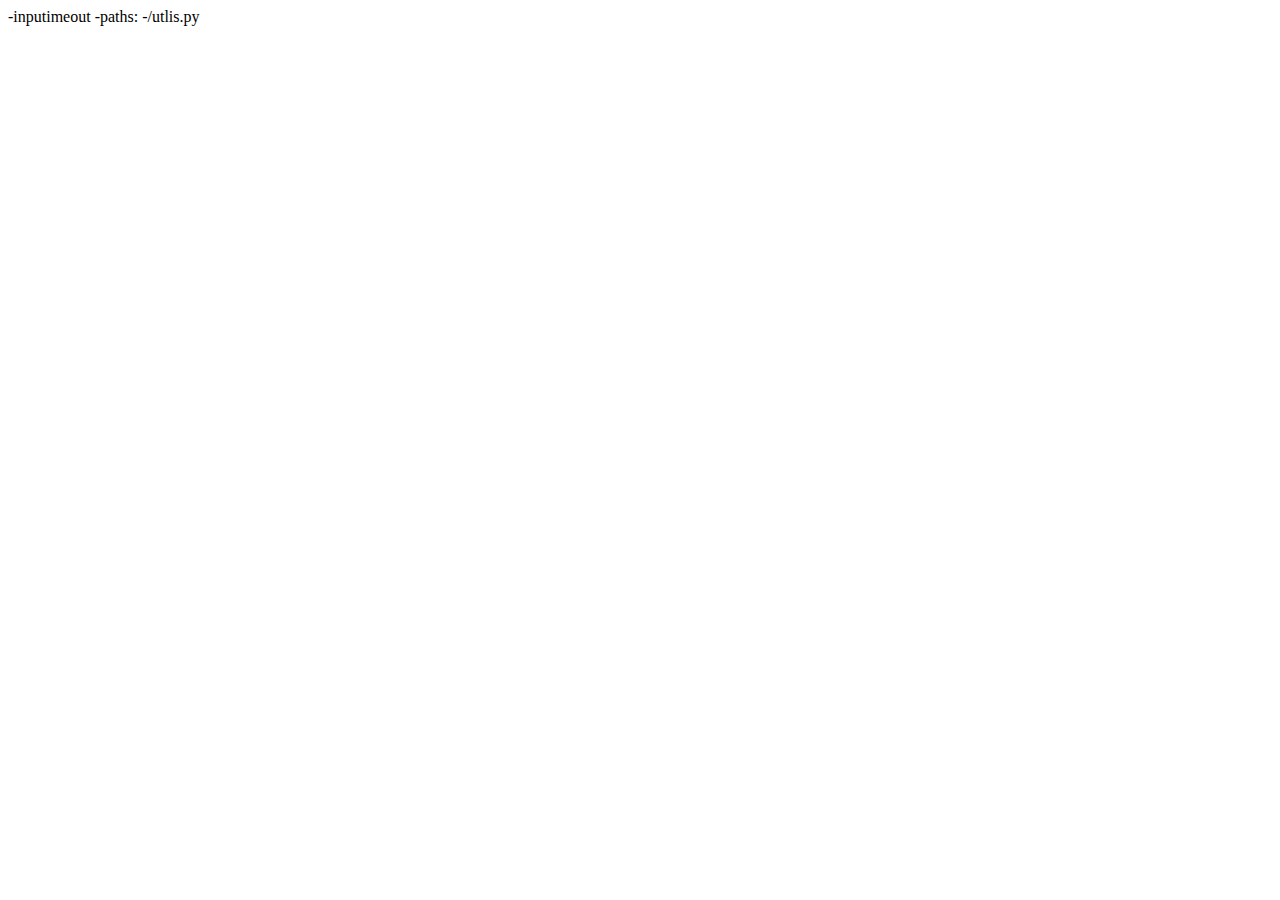
==== index.html @ 8aa4601a "modified:   README.md 	new file:   assets/scripts/Functions.py 	new file:   assets/scripts/TimesTabl" ====
<html>

<body>
  <link rel="stylesheet" href="https://pyscript.net/latest/pyscript.css" />
<script defer src="https://pyscript.net/latest/pyscript.js"></script>
<py-env>

-inputimeout

-paths:

-/utlis.py

</py-env>

<py-script src=”/assets/scripts/main.py”></py-script>
  

  

</body>
</html>
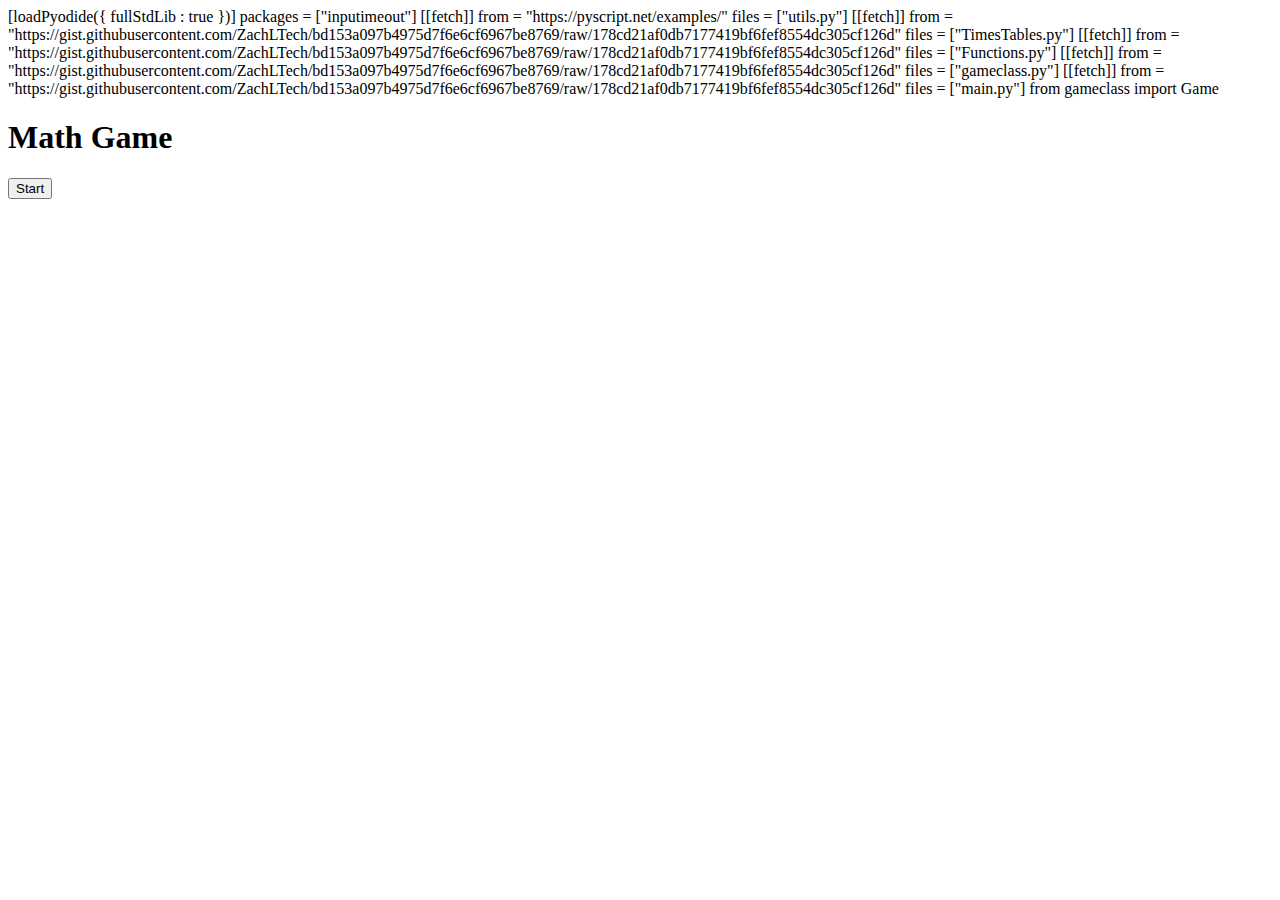
==== commit e055bb68: "modified:   assets/scripts/Functions.py 	new file:   assets/scripts/__pycache__/TimesTables.cpython-" ====
--- a/index.html
+++ b/index.html
@@ -1,22 +1,47 @@
-<html>
+<!DOCTYPE html>
+<html lang="en">
+  <head>
+  <meta charset="utf-8" />
+  <meta name="viewport" content="width=device-width,initial-scale=1" />
 
-<body>
+  <title>Math Game</title>
+
   <link rel="stylesheet" href="https://pyscript.net/latest/pyscript.css" />
-<script defer src="https://pyscript.net/latest/pyscript.js"></script>
-<py-env>
+  <script defer src="https://pyscript.net/latest/pyscript.js"></script>
+  </head>
 
--inputimeout
+  <body>
 
--paths:
+    <py-config>
+        [loadPyodide({ fullStdLib : true })]
+        packages = ["inputimeout"]
+      [[fetch]]
+      from = "https://pyscript.net/examples/"
+      files = ["utils.py"]
+      [[fetch]]
+      from = "https://gist.githubusercontent.com/ZachLTech/bd153a097b4975d7f6e6cf6967be8769/raw/178cd21af0db7177419bf6fef8554dc305cf126d"
+      files = ["TimesTables.py"]
+      [[fetch]]
+      from = "https://gist.githubusercontent.com/ZachLTech/bd153a097b4975d7f6e6cf6967be8769/raw/178cd21af0db7177419bf6fef8554dc305cf126d"
+      files = ["Functions.py"]
+      [[fetch]]
+      from = "https://gist.githubusercontent.com/ZachLTech/bd153a097b4975d7f6e6cf6967be8769/raw/178cd21af0db7177419bf6fef8554dc305cf126d"
+      files = ["gameclass.py"]
+      [[fetch]]
+      from = "https://gist.githubusercontent.com/ZachLTech/bd153a097b4975d7f6e6cf6967be8769/raw/178cd21af0db7177419bf6fef8554dc305cf126d"
+      files = ["main.py"]
+    </py-config>
+    <py-script>
+        from gameclass import Game
+    </py-script>
+    <section>
+      <div class="text-center w-full mb-8">
+        <h1 class="text-3xl font-bold text-gray-800 uppercase tracking-tight">Math Game</h1>
+      </div>
+      <div>
+        <button type="button" onclick="Start()">Start</button>
+      </div>
 
--/utlis.py
-
-</py-env>
-
-<py-script src=”/assets/scripts/main.py”></py-script>
-  
-
-  
-
-</body>
-</html>
+    </section>
+  </body>
+</html>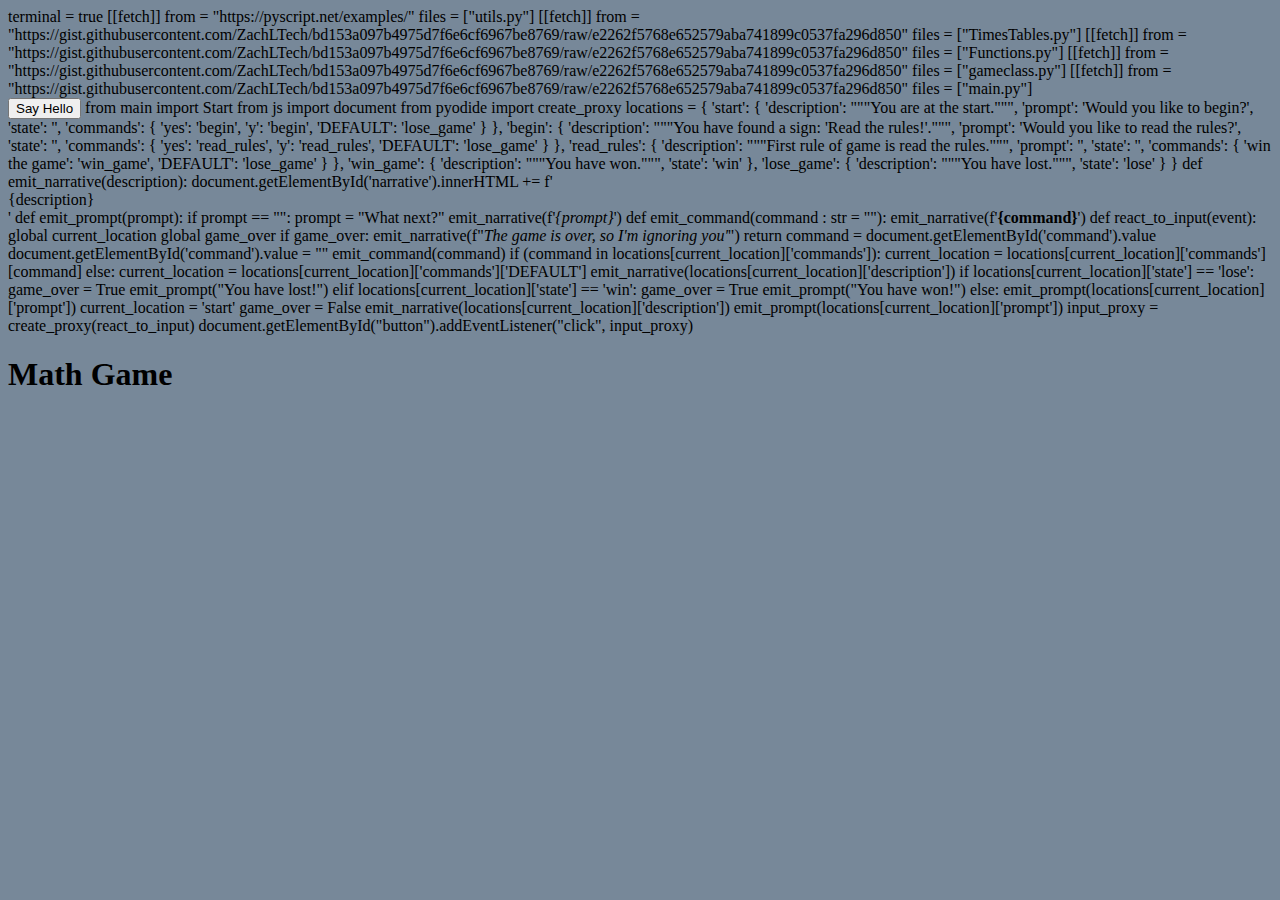
==== commit e9676af2: "modified:   assets/scripts/Functions.py 	modified:   assets/scripts/__pycache__/Functions.cpython-31" ====
--- a/index.html
+++ b/index.html
@@ -3,44 +3,119 @@
   <head>
   <meta charset="utf-8" />
   <meta name="viewport" content="width=device-width,initial-scale=1" />
-
+  <center>
   <title>Math Game</title>
-
+  </center>
   <link rel="stylesheet" href="https://pyscript.net/latest/pyscript.css" />
   <script defer src="https://pyscript.net/latest/pyscript.js"></script>
   </head>
 
-  <body>
+  <body style="background-color:lightslategrey">
 
+   
     <py-config>
-        [loadPyodide({ fullStdLib : true })]
-        packages = ["inputimeout"]
+      terminal = true
       [[fetch]]
       from = "https://pyscript.net/examples/"
       files = ["utils.py"]
       [[fetch]]
-      from = "https://gist.githubusercontent.com/ZachLTech/bd153a097b4975d7f6e6cf6967be8769/raw/178cd21af0db7177419bf6fef8554dc305cf126d"
+      from = "https://gist.githubusercontent.com/ZachLTech/bd153a097b4975d7f6e6cf6967be8769/raw/e2262f5768e652579aba741899c0537fa296d850"
       files = ["TimesTables.py"]
       [[fetch]]
-      from = "https://gist.githubusercontent.com/ZachLTech/bd153a097b4975d7f6e6cf6967be8769/raw/178cd21af0db7177419bf6fef8554dc305cf126d"
+          from = "https://gist.githubusercontent.com/ZachLTech/bd153a097b4975d7f6e6cf6967be8769/raw/e2262f5768e652579aba741899c0537fa296d850"
       files = ["Functions.py"]
       [[fetch]]
-      from = "https://gist.githubusercontent.com/ZachLTech/bd153a097b4975d7f6e6cf6967be8769/raw/178cd21af0db7177419bf6fef8554dc305cf126d"
+      from = "https://gist.githubusercontent.com/ZachLTech/bd153a097b4975d7f6e6cf6967be8769/raw/e2262f5768e652579aba741899c0537fa296d850"
       files = ["gameclass.py"]
       [[fetch]]
-      from = "https://gist.githubusercontent.com/ZachLTech/bd153a097b4975d7f6e6cf6967be8769/raw/178cd21af0db7177419bf6fef8554dc305cf126d"
+      from = "https://gist.githubusercontent.com/ZachLTech/bd153a097b4975d7f6e6cf6967be8769/raw/e2262f5768e652579aba741899c0537fa296d850"
       files = ["main.py"]
     </py-config>
+    <div id="manual-write"></div>
+    <button py-click="Start()" id="manual">Say Hello</button>
+
     <py-script>
-        from gameclass import Game
+        from main import Start
+        from js import document
+        from pyodide import create_proxy
+        
+        locations = {
+            'start': {
+                'description': """You are at the start.""",
+                'prompt': 'Would you like to begin?',
+                'state': '',
+                'commands': { 'yes': 'begin', 'y': 'begin', 'DEFAULT': 'lose_game' }
+            },
+            'begin': {
+                'description': """You have found a sign: 'Read the rules!'.""",
+                'prompt': 'Would you like to read the rules?',
+                'state': '',
+                'commands': { 'yes': 'read_rules', 'y': 'read_rules', 'DEFAULT': 'lose_game' }
+            },
+            'read_rules': {
+                'description': """First rule of game is read the rules.""",
+                'prompt': '',
+                'state': '',
+                'commands': { 'win the game': 'win_game', 'DEFAULT': 'lose_game' }
+            },
+            'win_game': {
+                'description': """You have won.""",
+                'state': 'win'
+            },
+            'lose_game': {
+                'description': """You have lost.""",
+                'state': 'lose'
+            }
+        }
+        
+        def emit_narrative(description):
+            document.getElementById('narrative').innerHTML += f'<div>{description}</div>'
+        
+        def emit_prompt(prompt):
+            if prompt == "":
+                prompt = "What next?"
+            emit_narrative(f'<i>{prompt}</i>')
+        
+        def emit_command(command : str = ""):
+            emit_narrative(f'<b>{command}</b>')
+        
+        def react_to_input(event):
+            global current_location
+            global game_over
+            if game_over:
+                emit_narrative(f"<i>The game is over, so I'm ignoring you'</i>")
+                return
+            command = document.getElementById('command').value
+            document.getElementById('command').value = ""
+            emit_command(command)
+            if (command in locations[current_location]['commands']):
+                current_location = locations[current_location]['commands'][command]
+            else:
+                current_location = locations[current_location]['commands']['DEFAULT']
+            emit_narrative(locations[current_location]['description'])
+            if locations[current_location]['state'] == 'lose':
+                game_over = True
+                emit_prompt("You have lost!")
+            elif locations[current_location]['state'] == 'win':
+                game_over = True
+                emit_prompt("You have won!")
+            else:
+                emit_prompt(locations[current_location]['prompt'])
+        
+        current_location = 'start'
+        game_over = False
+        
+        emit_narrative(locations[current_location]['description'])
+        emit_prompt(locations[current_location]['prompt'])
+        
+        input_proxy = create_proxy(react_to_input)
+        document.getElementById("button").addEventListener("click", input_proxy)
     </py-script>
     <section>
       <div class="text-center w-full mb-8">
         <h1 class="text-3xl font-bold text-gray-800 uppercase tracking-tight">Math Game</h1>
       </div>
-      <div>
-        <button type="button" onclick="Start()">Start</button>
-      </div>
+
 
     </section>
   </body>
